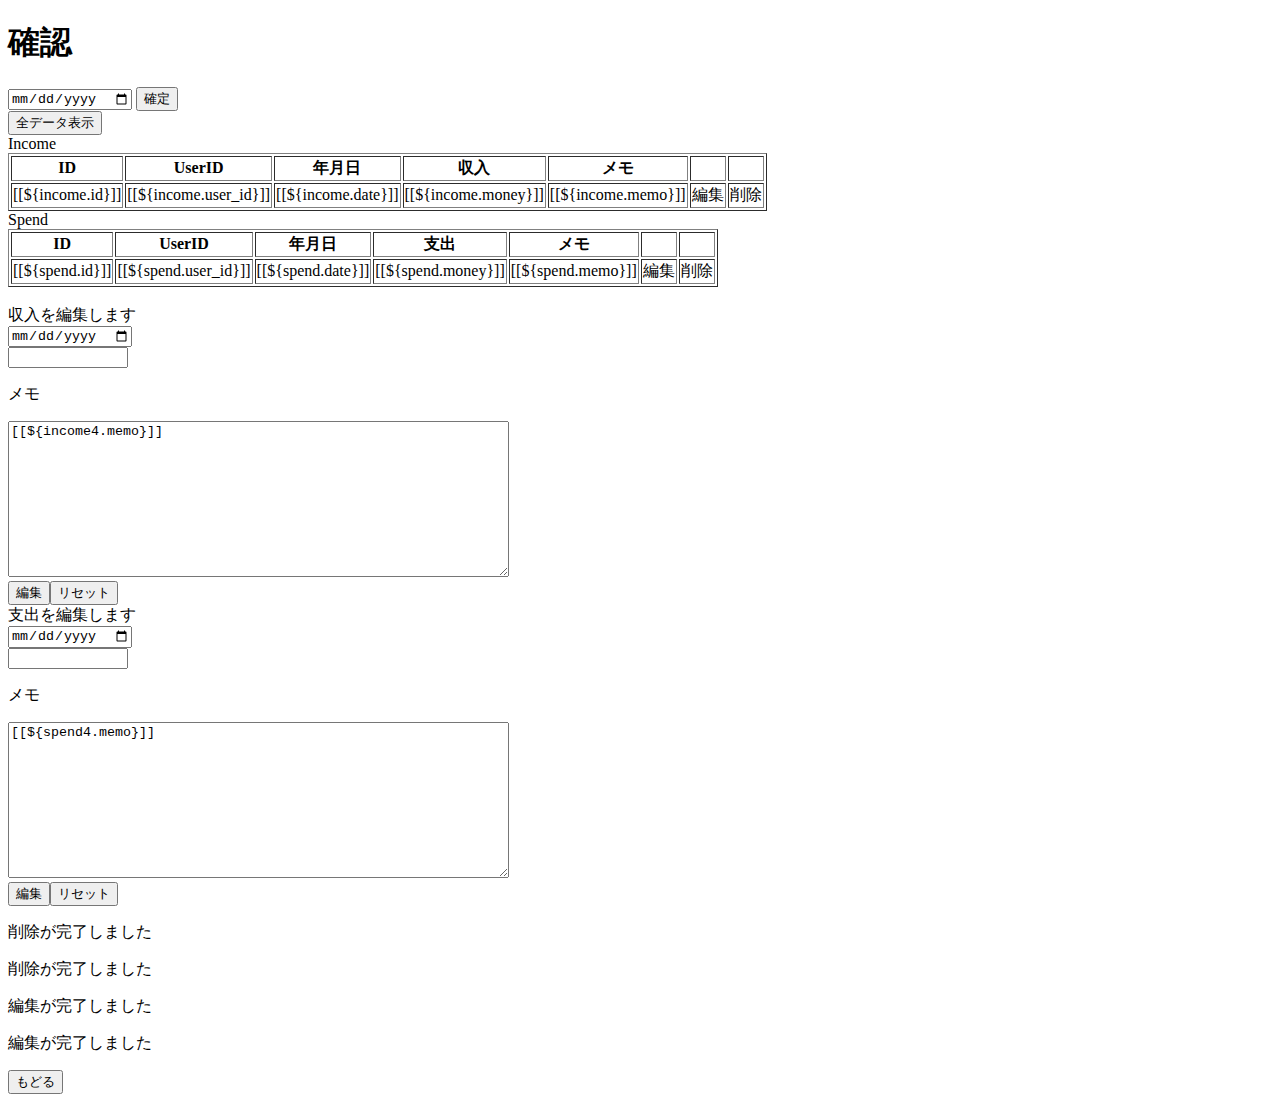
==== src/main/resources/templates/check.html @ df1aed6a "支出のデータの追加，削除，編集の非同期化" ====
<!DOCTYPE html>
<html>

<head>
  <meta charset="utf-8">
  <title>B18-Wallet-check</title>
  <script>
    function setIncomeListener() {
      var sse = new EventSource('/check/step7');
      sse.onmessage = function (event) {
        console.log("sse.onmessage");
        console.log(event.data);
        var tbody = document.getElementById("income_list");
        var income_list = JSON.parse(event.data);//JSONオブジェクトとしてparse
        var income_table = "";
        // DBに残っているフルーツのリストがJSONオブジェクトとして得られるので，htmlを作成し，tbodyの中身毎入れ替える
        for (var i = 0; i < income_list.length; i++) {
          var bgn_tr = "<tr>";
          var end_tr = "</tr>";
          var f_id = "<td>" + income_list[i].id + "</td>";
          var f_user_id = "<td>" + income_list[i].user_id + "</td>";
          var f_date = "<td>" + income_list[i].date + "</td>";
          var f_money = "<td>" + income_list[i].money + "</td>";
          var f_memo = "<td>" + income_list[i].memo + "</td>";
          var f_proc1 = "<td>" + "<a href='/check/step4/1?id=" + income_list[i].id + "'>編集</a>" + "</td>";
          var f_proc2 = "<td>" + "<a href='/check/step2?id=" + income_list[i].id + "'>削除</a>" + "</td>";
          income_table = income_table + bgn_tr + f_id + f_user_id + f_date + f_money + f_memo + f_proc1 + f_proc2 + end_tr;
        }
        console.log(income_table);
        tbody.innerHTML = income_table;
      }
    }
    function setSpendListener() {
      var sse = new EventSource('/check/step8');
      sse.onmessage = function (event) {
        console.log("sse.onmessage");
        console.log(event.data);
        var tbody = document.getElementById("spend_list");
        var spend_list = JSON.parse(event.data);//JSONオブジェクトとしてparse
        var spend_table = "";
        // DBに残っているフルーツのリストがJSONオブジェクトとして得られるので，htmlを作成し，tbodyの中身毎入れ替える
        for (var i = 0; i < spend_list.length; i++) {
          var bgn_tr = "<tr>";
          var end_tr = "</tr>";
          var f_id = "<td>" + spend_list[i].id + "</td>";
          var f_user_id = "<td>" + spend_list[i].user_id + "</td>";
          var f_date = "<td>" + spend_list[i].date + "</td>";
          var f_money = "<td>" + spend_list[i].money + "</td>";
          var f_memo = "<td>" + spend_list[i].memo + "</td>";
          var f_proc1 = "<td>" + "<a href='/check/step4/2?id=" + spend_list[i].id + "'>編集</a>" + "</td>";
          var f_proc2 = "<td>" + "<a href='/check/step3?id=" + spend_list[i].id + "'>削除</a>" + "</td>";
          spend_table = spend_table + bgn_tr + f_id + f_user_id + f_date + f_money + f_memo + f_proc1 + f_proc2 + end_tr;
        }
        console.log(spend_table);
        tbody.innerHTML = spend_table;
      }
    }
    window.onload = function () {
      setIncomeListener();
      setSpendListener();
    }
  </script>
</head>

<body>
  <h1>確認</h1>
  <form th:action="@{/check/step6}">
    <input type="date" name="date_ref">
    <input type="submit" value="確定">
  </form>
  <form th:action="@{/check/step1}">
    <input type="submit" value="全データ表示">
  </form>
  <div>Income</div>
  <table th:if="${incomes}" border="1">
    <thead>
      <th>ID</th>
      <th>UserID</th>
      <th>年月日</th>
      <th>収入</th>
      <th>メモ</th>
      <th></th>
      <th></th>
    </thead>

    <tbody id="income_list">
      <tr th:each="income:${incomes}">
        <td>[[${income.id}]]</td>
        <td>[[${income.user_id}]]</td>
        <td>[[${income.date}]]</td>
        <td>[[${income.money}]]</td>
        <td>[[${income.memo}]]</td>
        <td><a th:href="@{/check/step4/1(id=${income.id})}">編集</a></td>
        <td><a th:href="@{/check/step2(id=${income.id})}">削除</a></td>
      </tr>
    </tbody>
  </table>

  <div>Spend</div>
  <table th:if="${spends}" border="1">
    <thead>
      <th>ID</th>
      <th>UserID</th>
      <th>年月日</th>
      <th>支出</th>
      <th>メモ</th>
      <th></th>
      <th></th>
    </thead>

    <tbody id="spend_list">
      <tr th:each="spend:${spends}">
        <td>[[${spend.id}]]</td>
        <td>[[${spend.user_id}]]</td>
        <td>[[${spend.date}]]</td>
        <td>[[${spend.money}]]</td>
        <td>[[${spend.memo}]]</td>
        <td><a th:href="@{/check/step4/2(id=${spend.id})}">編集</a></td>
        <td><a th:href="@{/check/step3(id=${spend.id})}">削除</a></td>
      </tr>
    </tbody>
  </table>

  <br>
  <div th:if="${income4}">
    収入を編集します
    <form th:action="@{/check/step5/1(id=${income4.id})}" method="post">
      <!--DBで取得した値を入れたい場合は thのvalueを利用する-->
      <input type="date" name="date" th:value="${income4.date}" required /><br>
      <input type="number" name="money" min="0" max="2000000000" autocomplete="off" th:value="${income4.money}"
        required /><br>
      <p>メモ</p>
      <textarea name="memo" cols="60" rows="10" maxlength="200">[[${income4.memo}]]</textarea><br>
      <input type="submit" value="編集"><input type="reset" value="リセット">
    </form>
  </div>

  <div th:if="${spend4}">
    支出を編集します
    <form th:action="@{/check/step5/2(id=${spend4.id})}" method="post">
      <!--DBで取得した値を入れたい場合は thのvalueを利用する-->
      <input type="date" name="date" th:value="${spend4.date}" required /><br>
      <input type="number" name="money" min="0" max="2000000000" autocomplete="off" th:value="${spend4.money}"
        required /><br>
      <p>メモ</p>
      <textarea name="memo" cols="60" rows="10" maxlength="200">[[${spend4.memo}]]</textarea><br>
      <input type="submit" value="編集"><input type="reset" value="リセット">
    </form>
  </div>
  <p th:if="${income2}">
    削除が完了しました
  </p>

  <p th:if="${spend2}">
    削除が完了しました
  </p>

  <p th:if="${income5}">
    編集が完了しました
  </p>

  <p th:if="${spend5}">
    編集が完了しました
  </p>
  <input type="button" value="もどる" onclick="location.href='/home/step1'">
</body>

</html>
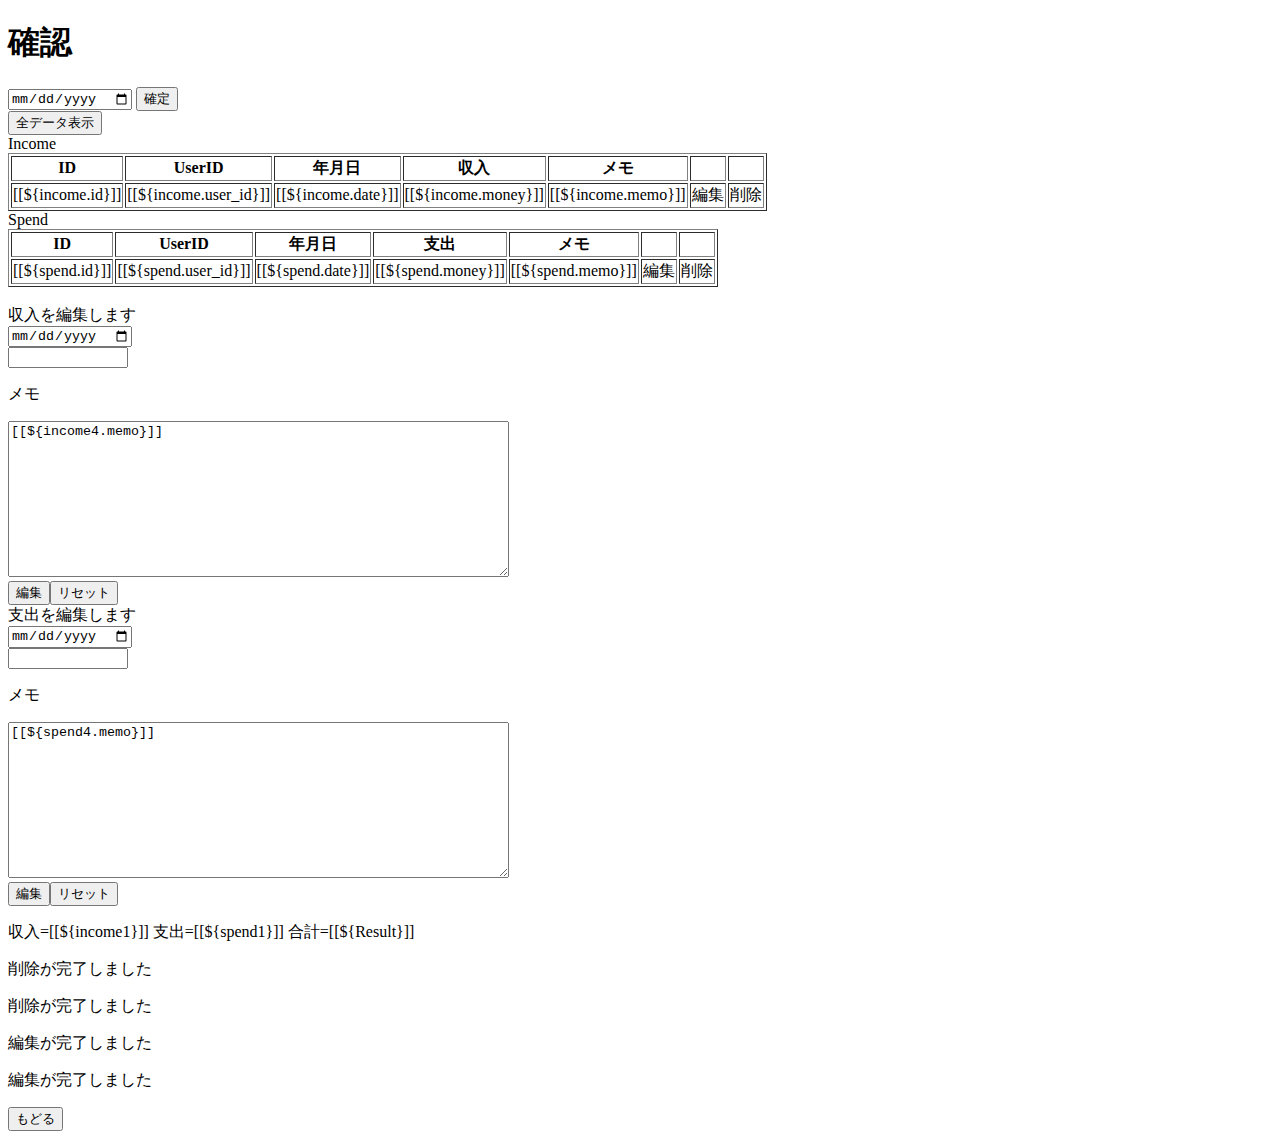
==== commit 0e03e367: "check.html上に計算結果の表示" ====
--- a/src/main/resources/templates/check.html
+++ b/src/main/resources/templates/check.html
@@ -147,6 +147,13 @@
       <input type="submit" value="編集"><input type="reset" value="リセット">
     </form>
   </div>
+
+  <p>
+    <a th:if="${income1}">収入=[[${income1}]]</a>
+    <a th:if="${spend1}">支出=[[${spend1}]]</a>
+    <a th:if="${Result}">合計=[[${Result}]]</a>
+  </p>
+
   <p th:if="${income2}">
     削除が完了しました
   </p>
@@ -162,6 +169,7 @@
   <p th:if="${spend5}">
     編集が完了しました
   </p>
+
   <input type="button" value="もどる" onclick="location.href='/home/step1'">
 </body>
 
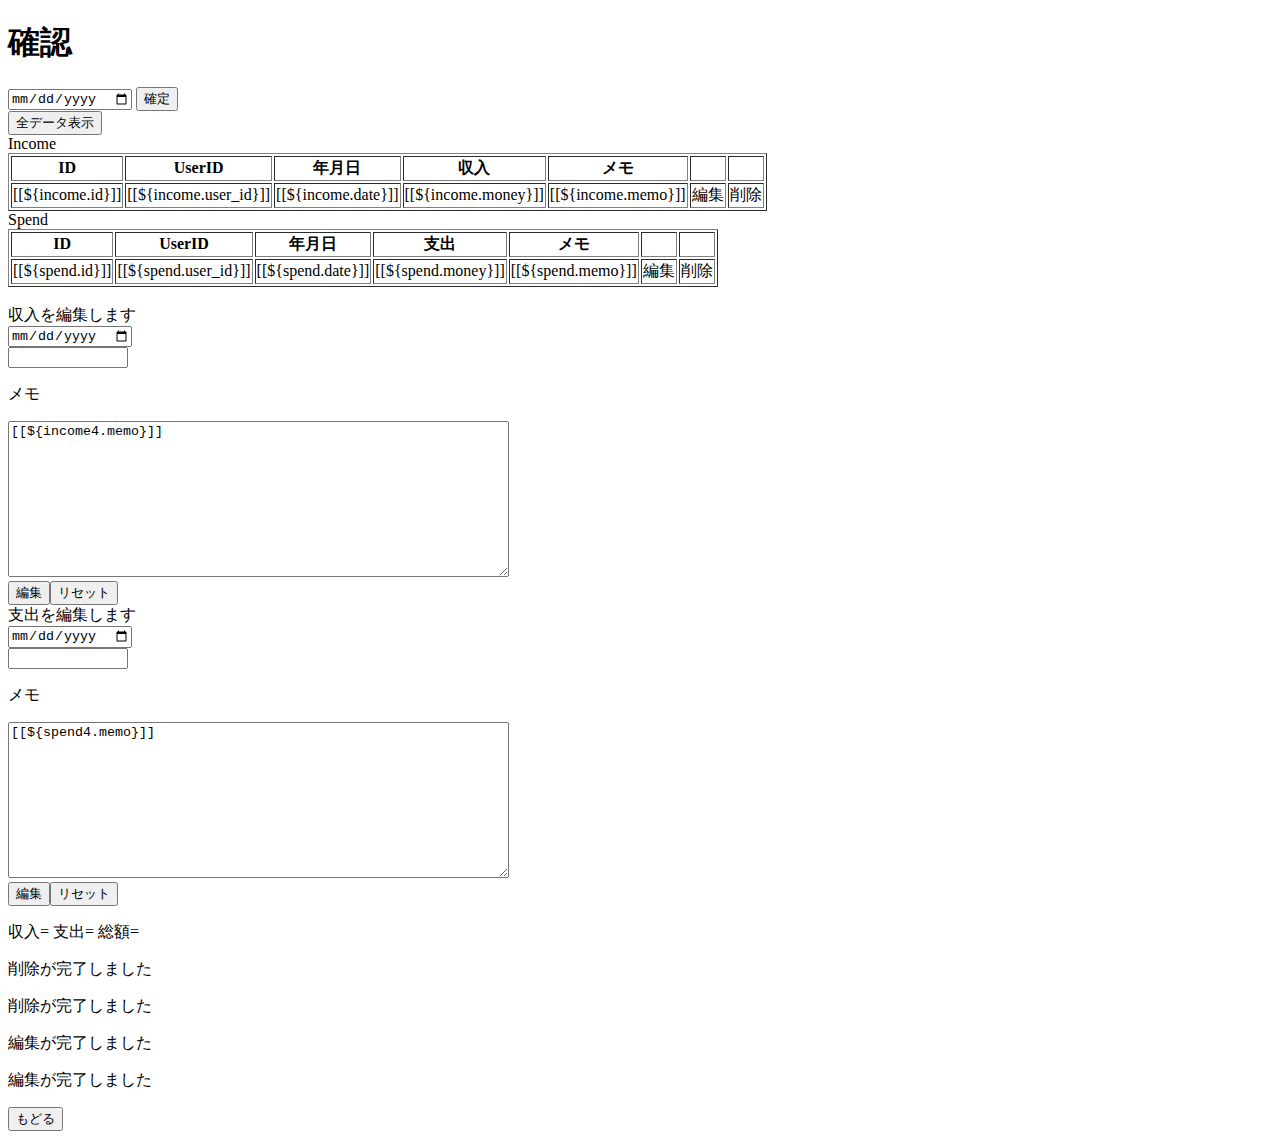
==== commit d138d780: "総額の算出の非同期化" ====
--- a/src/main/resources/templates/check.html
+++ b/src/main/resources/templates/check.html
@@ -5,6 +5,14 @@
   <meta charset="utf-8">
   <title>B18-Wallet-check</title>
   <script>
+    var query = location.search;
+    var value = query.split('date_ref=');
+    var date = value[1];
+
+    var sum_income = 0;
+    var sum_spend = 0;
+    var result = 0;
+
     function setIncomeListener() {
       var sse = new EventSource('/check/step7');
       sse.onmessage = function (event) {
@@ -13,23 +21,32 @@
         var tbody = document.getElementById("income_list");
         var income_list = JSON.parse(event.data);//JSONオブジェクトとしてparse
         var income_table = "";
+        var income_sum_id = document.getElementById("incomeSum");
+        sum_income = 0;
         // DBに残っているフルーツのリストがJSONオブジェクトとして得られるので，htmlを作成し，tbodyの中身毎入れ替える
+
         for (var i = 0; i < income_list.length; i++) {
-          var bgn_tr = "<tr>";
-          var end_tr = "</tr>";
-          var f_id = "<td>" + income_list[i].id + "</td>";
-          var f_user_id = "<td>" + income_list[i].user_id + "</td>";
-          var f_date = "<td>" + income_list[i].date + "</td>";
-          var f_money = "<td>" + income_list[i].money + "</td>";
-          var f_memo = "<td>" + income_list[i].memo + "</td>";
-          var f_proc1 = "<td>" + "<a href='/check/step4/1?id=" + income_list[i].id + "'>編集</a>" + "</td>";
-          var f_proc2 = "<td>" + "<a href='/check/step2?id=" + income_list[i].id + "'>削除</a>" + "</td>";
-          income_table = income_table + bgn_tr + f_id + f_user_id + f_date + f_money + f_memo + f_proc1 + f_proc2 + end_tr;
+          if (date == null || date == income_list[i].date) {
+            var bgn_tr = "<tr>";
+            var end_tr = "</tr>";
+            var f_id = "<td>" + income_list[i].id + "</td>";
+            var f_user_id = "<td>" + income_list[i].user_id + "</td>";
+            var f_date = "<td>" + income_list[i].date + "</td>";
+            var f_money = "<td>" + income_list[i].money + "</td>";
+            var f_memo = "<td>" + income_list[i].memo + "</td>";
+            var f_proc1 = "<td>" + "<a href='/check/step4/1?id=" + income_list[i].id + "'>編集</a>" + "</td>";
+            var f_proc2 = "<td>" + "<a href='/check/step2?id=" + income_list[i].id + "'>削除</a>" + "</td>";
+            income_table = income_table + bgn_tr + f_id + f_user_id + f_date + f_money + f_memo + f_proc1 + f_proc2 + end_tr;
+            sum_income += income_list[i].money;
+          }
         }
         console.log(income_table);
+        console.log(sum_income);
         tbody.innerHTML = income_table;
+        income_sum_id.innerHTML = "収入=" + sum_income + " ";
       }
     }
+
     function setSpendListener() {
       var sse = new EventSource('/check/step8');
       sse.onmessage = function (event) {
@@ -38,34 +55,60 @@
         var tbody = document.getElementById("spend_list");
         var spend_list = JSON.parse(event.data);//JSONオブジェクトとしてparse
         var spend_table = "";
+        var spend_sum_id = document.getElementById("spendSum");
+        sum_spend = 0;
         // DBに残っているフルーツのリストがJSONオブジェクトとして得られるので，htmlを作成し，tbodyの中身毎入れ替える
         for (var i = 0; i < spend_list.length; i++) {
-          var bgn_tr = "<tr>";
-          var end_tr = "</tr>";
-          var f_id = "<td>" + spend_list[i].id + "</td>";
-          var f_user_id = "<td>" + spend_list[i].user_id + "</td>";
-          var f_date = "<td>" + spend_list[i].date + "</td>";
-          var f_money = "<td>" + spend_list[i].money + "</td>";
-          var f_memo = "<td>" + spend_list[i].memo + "</td>";
-          var f_proc1 = "<td>" + "<a href='/check/step4/2?id=" + spend_list[i].id + "'>編集</a>" + "</td>";
-          var f_proc2 = "<td>" + "<a href='/check/step3?id=" + spend_list[i].id + "'>削除</a>" + "</td>";
-          spend_table = spend_table + bgn_tr + f_id + f_user_id + f_date + f_money + f_memo + f_proc1 + f_proc2 + end_tr;
+          if (date == null || date == spend_list[i].date) {
+            var bgn_tr = "<tr>";
+            var end_tr = "</tr>";
+            var f_id = "<td>" + spend_list[i].id + "</td>";
+            var f_user_id = "<td>" + spend_list[i].user_id + "</td>";
+            var f_date = "<td>" + spend_list[i].date + "</td>";
+            var f_money = "<td>" + spend_list[i].money + "</td>";
+            var f_memo = "<td>" + spend_list[i].memo + "</td>";
+            var f_proc1 = "<td>" + "<a href='/check/step4/2?id=" + spend_list[i].id + "'>編集</a>" + "</td>";
+            var f_proc2 = "<td>" + "<a href='/check/step3?id=" + spend_list[i].id + "'>削除</a>" + "</td>";
+            spend_table = spend_table + bgn_tr + f_id + f_user_id + f_date + f_money + f_memo + f_proc1 + f_proc2 + end_tr;
+            sum_spend += spend_list[i].money;
+          }
         }
         console.log(spend_table);
+        console.log(sum_spend);
         tbody.innerHTML = spend_table;
+        spend_sum_id.innerHTML = "支出=" + sum_spend + " ";
       }
     }
+
+    function getDateRef() {
+      console.log(date);
+      var date_ref_id = document.getElementById("date_ref");
+      if (date != undefined) {
+        date_ref_id.value = date;
+        console.log(date_ref_id.value);
+      }
+    }
+
+    function calResult() {
+      var result_id = document.getElementById("Result");
+      result = 0;
+      result = sum_income - sum_spend;
+      result_id.innerHTML = "総額=" + result;
+    }
+
     window.onload = function () {
+      getDateRef();
       setIncomeListener();
       setSpendListener();
     }
+    window.location.search.split('')
   </script>
 </head>
 
 <body>
   <h1>確認</h1>
-  <form th:action="@{/check/step6}">
-    <input type="date" name="date_ref">
+  <form>
+    <input type="date" name="date_ref" id="date_ref">
     <input type="submit" value="確定">
   </form>
   <form th:action="@{/check/step1}">
@@ -88,7 +131,7 @@
         <td>[[${income.id}]]</td>
         <td>[[${income.user_id}]]</td>
         <td>[[${income.date}]]</td>
-        <td>[[${income.money}]]</td>
+        <td id="income_money">[[${income.money}]]</td>
         <td>[[${income.memo}]]</td>
         <td><a th:href="@{/check/step4/1(id=${income.id})}">編集</a></td>
         <td><a th:href="@{/check/step2(id=${income.id})}">削除</a></td>
@@ -149,9 +192,9 @@
   </div>
 
   <p>
-    <a th:if="${income1}">収入=[[${income1}]]</a>
-    <a th:if="${spend1}">支出=[[${spend1}]]</a>
-    <a th:if="${Result}">合計=[[${Result}]]</a>
+    <a id="incomeSum">収入=</a>
+    <a id="spendSum">支出=</a>
+    <a id="Result">総額=</a>
   </p>
 
   <p th:if="${income2}">
